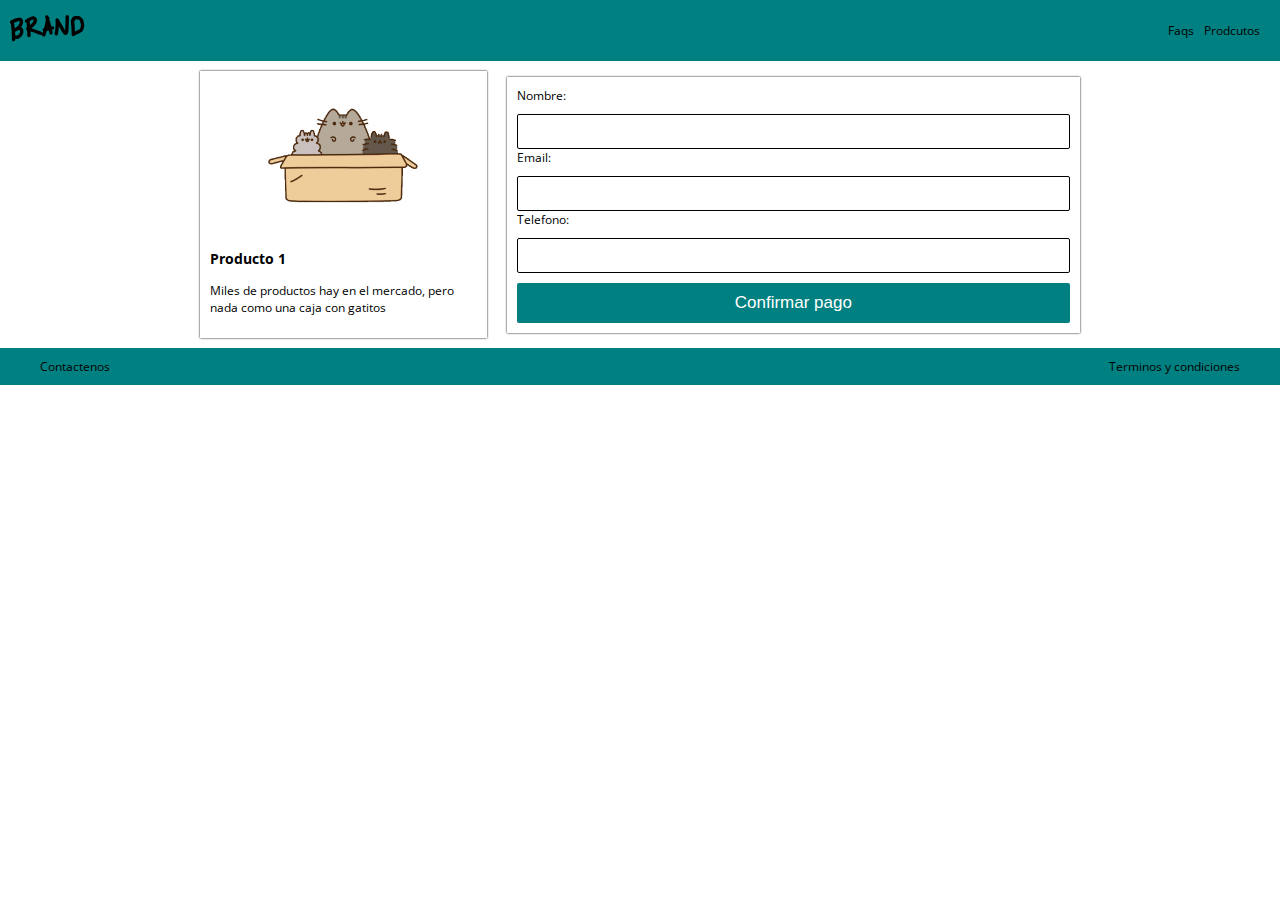
==== venta.html @ f23e046c "proyecto curso html css platzi" ====
<!DOCTYPE html>
<html lang="es">

<head>
    <meta charset="UTF-8">
    <meta name="viewport" content="width=device-width, initial-scale=1.0">
    <link rel="stylesheet" href="css/grid.css">
    <link rel="stylesheet" href="css/style.css">
    <link rel="stylesheet" href="css/mobile.css">
    <link rel="stylesheet" href="css/animation.css">
    <title>Brand</title>
</head>

<body>

    <nav class="fadeInDown">
        <div class="brand_image">
            <img src="images/logo.png" alt="">
        </div>
        <div class="nav_options">
            <ul>
                <li><a href="">Faqs</a></li>
                <li><a href="">Prodcutos</a></li>
            </ul>
        </div>

    </nav>


    <div class="container">
        <div class="row">
            <div class="col-4">
                <div class="modulo-pago">
                    <div class="modulo-pago-images">
                        <img src="images/box2.png" alt="">
                    </div>
                    <h3>Producto 1</h3>
                    <p>Miles de productos hay en el mercado, pero nada como una caja con gatitos</p>
                </div>
            </div>
            <div class="col-8">
                <div class="modulo-pago">
                    <form action="https://www.paypal.com/cgi-bin/webscr?cmd=_s-xclick&hosted_button_id=NQECSKAJAZ55A"
                        method="POST">
                        <label for="name">Nombre: </label>
                        <br>
                        <input type="text" placeholder="" name="name" class="data">
                        <br>
                        <label for="email">Email: </label>
                        <br>
                        <input type="email" placeholder="" name="email" class="data">
                        <br>
                        <label for="phone">Telefono: </label>
                        <br>
                        <input type="text" placeholder="" name="phone" class="data">
                        <input class="main_button" type="submit" name="submit" value="Confirmar pago">
                    </form>
                </div>
            </div>
        </div>
    </div>



    <footer>
        <a href="">Contactenos</a>
        <a href="">Terminos y condiciones</a>
    </footer>

    <script src="js/script.js"></script>
</body>

</html>
---- css/grid.css ----
.container {
    max-width: 900px;
    margin: auto;
}

.row {
    display: flex;
    margin: auto;
    align-items: center;
}

.col-1 {
    width: 8.333333333333%;
}

.col-2 {
    width: 16.666666666666%;
}

.col-3 {
    width: 24.999999999999%;
}

.col-4 {
    width: 33.333333333332%;
}

.col-5 {
    width: 41.666666666665%;
}

.col-6 {
    width: 49.999999999998%;
}

.col-7 {
    width: 58.333333333331%;
}

.col-8 {
    width: 66.666666666664%;
}

.col-9 {
    width: 74.999999999997%;
}

.col-10 {
    width: 83.333333333333%;
}

.col-11 {
    width: 91.666666666663%;
}

.col-12 {
    width: 100%;
}

.col-1, .col-2, .col-3, .col-4, .col-5, .col-6, .col-7, .col-8, .col-9, .col-10, .col-11, .col-12 {
    
    padding: 10px;

    
}


@media (max-width: 900px) {
    .row {
        display: inherit;
    }

    .col-1, .col-2, .col-3, .col-4, .col-5, .col-6, .col-7, .col-8, .col-9, .col-10, .col-11, .col-12 {
        width: 100%;
    }
}
---- css/style.css ----
@import url('https://fonts.googleapis.com/css?family=Open+Sans:400,700&display=swap');

/* VARIABLES */

:root {

    --blue-color: teal;
    --blue-color-hover: #176060;
    --white-color: white;
    --black-color: black;

/* ESPACIADO */
    --space: 10px;
    --normal: 12px;

/* BOX SHADOW */
    --box: 0 0 2px;

}

/* VARIABLES */

html, body {
    padding: 0px;
    margin: 0px;
    font-size: var(--normal);
    font-family: 'Open Sans', sans-serif;
}

nav {
    display: flex;
    background: var(--blue-color);
    padding: var(--space);
    color: var(--white-color);
    justify-content: space-between;
    align-items: center;
}

nav ul {
    display: flex;
}

nav li {
    padding-right: var(--space);
    list-style: none;
}

nav li a {
    color: var(--black-color);
    text-decoration: none;
}

nav li a:hover {
    color: var(--white-color);
}

p, label {
    font-size: var(--normal);
}



/* MAIN SECTION */

.main_section {
    padding: 15%;
    text-align: center;
}

/* SECTION PRODUCTS  */

.products {
    background-image: url('../images/curve.png');
    height: 20%;
    background-size: cover;
    background-position: center top;
    padding: 25%;
    display: flex;
    justify-content: space-between;
}

.product {
    padding: var(--space);
    margin-top: -70%;
}

.product .content{
    background: var(--white-color);
    padding: 15px;
    
    box-shadow: var(--box);
}

.img_content {
    text-align: center;
}

.main_button {
    background-color: var(--blue-color);
    width: 100%;
    padding: var(--space);
    font-size: 17px;
    color: var(--white-color);
    border: 0;
    border-radius: 2px;
}

.main_button:hover {
    background: var(--blue-color-hover);
    cursor: pointer;
}

/* SECTION BENEFITS  */

.benefits {
    
    padding:  5% 10%;
    text-align: center;
    justify-content: center;
}

.benefits .content {
    padding: 5%;
    display: flex;
    justify-content: space-between;
    align-items: center;
}

.benefits .content .benefit {
    width: 200px;
    text-align: center;
    
}

.benefits .content .benefit img {
    width: 100%;
}

/* SECTION MENTIONS */

.mentions {
    padding: 5% 10%;
    text-align: center;
}

.mentions .content {
    padding:5%;
    display: flex;
    justify-content: space-between;
    align-items: center;
}



.mentions .content .person {
   
    width: 200px;
    box-shadow: var(--box);
    text-align: center;
    
}

.mentions .content .person img {
    width: 100%;
}

/* VENTA  */

.modulo-pago {
    background: var(--white-color);
    box-shadow: var(--box);
    padding: var(--space);
    
}

.modulo-pago-images {
    max-width: 150px;
    margin: auto;
}

.modulo-pago .main_button {
    margin-top: 10px;
}

.data {
    margin-top: var(--space);
    width: 100%;
    height: 35px;
    border-radius: 2px;
    border: 1px solid var(--black-color);
    box-sizing: border-box;
}


/* FOOTER  */

footer {
    padding: 10px 40px;
    background: var(--blue-color);
    display: flex;
    justify-content: space-between;
    
}

footer a {
    color: var(--black-color);
    text-decoration: none;
}

footer a:hover {
    color: var(--white-color);
}
---- css/mobile.css ----
@media (max-width: 600px) {

    .main_section {
        padding: 4%;
    }
    
    .products {
        display: inherit;
        height: auto;
    }

    .product {
        margin-top: auto;
    }

    .benefits .content, .mentions .content {
        display: inherit;
    }

    .benefit, .person {
        margin-left: auto;
        margin-right: auto;
    }

    

}
---- css/animation.css ----
.fadeIn {
    -webkit-animation-duration: 4s;
    animation-duration: 4s;
    -webkit-animation-fill-mode: both;
    animation-fill-mode: both;
    -webkit-animation-name: fadeIn;
    animation-name: fadeIn;
}

@keyframes fadeIn {
    from {
        opacity:0;
    }
    to {
        opacity: 1;
    }
}

.fadeInDown {
    -webkit-animation-duration: 1s;
    animation-duration: 1s;
    -webkit-animation-fill-mode: both;
    animation-fill-mode: both;
    -webkit-animation-name: fadeInDown;
    animation-name: fadeInDown;
}

@keyframes fadeInDown {
    from {
        opacity: 0;
        -webkit-transform: translate3d(0, -100%, 0);
        transform: translate3d(0, -100%, 0);
    } 
    to {
        opacity: 1;
        -webkit-transform: translate3d(0, 0, 0);
        transform: translate3d(0, 0, 0);
    }
}

.fadeInUp {
    -webkit-animation-duration: 1s;
    animation-duration: 1s;
    -webkit-animation-fill-mode: both;
    animation-fill-mode: both;
    -webkit-animation-name: fadeInUp;
    animation-name: fadeInUp;
}

@keyframes fadeInUp {
    from {
        opacity: 0;
        -webkit-transform: translate3d(0, 100%, 0);
        transform: translate3d(0, 100%, 0);
    } 
    to {
        opacity: 1;
        -webkit-transform: translate3d(0, 0, 0);
        transform: translate3d(0, 0, 0);
    }
}
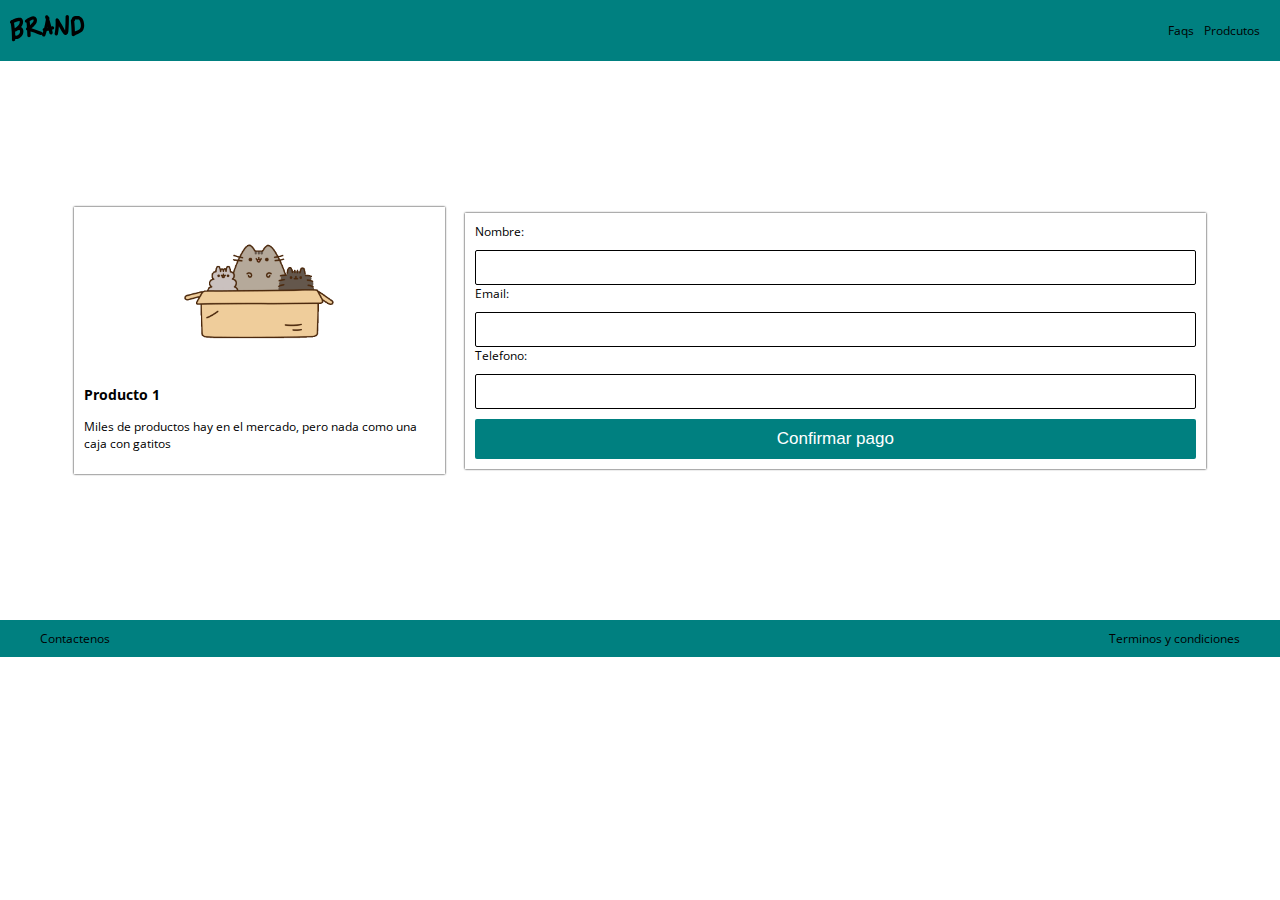
==== commit 4a236440: "correccion de errores" ====
--- a/venta.html
+++ b/venta.html
@@ -28,6 +28,14 @@
 
 
     <div class="container">
+        <br>
+        <br>
+        <br>
+        <br>
+        <br>
+        <br>
+        <br>
+        <br>
         <div class="row">
             <div class="col-4">
                 <div class="modulo-pago">
@@ -59,6 +67,14 @@
             </div>
         </div>
     </div>
+    <br>
+    <br>
+    <br>
+    <br>
+    <br>
+    <br>
+    <br>
+    <br>
 
 
 
--- a/css/grid.css
+++ b/css/grid.css
@@ -1,5 +1,5 @@
 .container {
-    max-width: 900px;
+    max-width: 90%;
     margin: auto;
 }
 
@@ -65,7 +65,7 @@
 }
 
 
-@media (max-width: 900px) {
+@media (max-width: 600px) {
     .row {
         display: inherit;
     }
